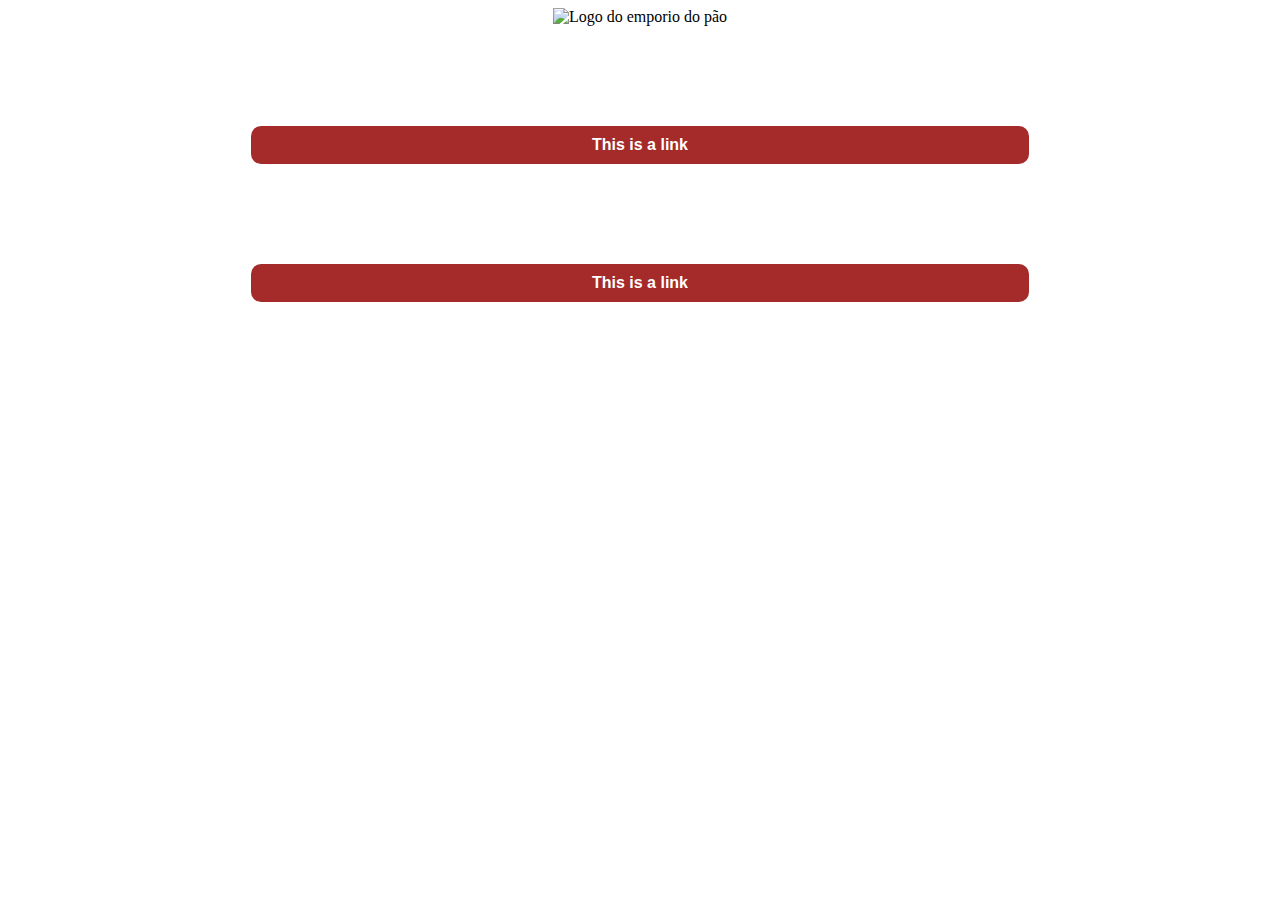
==== linktree.html @ 5ec03c48 "header parcial" ====
<!DOCTYPE html>
<html lang="pt-br">
<head>
    <meta charset="UTF-8">
    <meta name="viewport" content="width=device-width, initial-scale=1.0">
    
    <title>Document</title>

<style>
header img{
    height: 150px;
}

header{
    text-align: center;
}
section div a{
    background-color: brown;
    display: list-item;
    margin: 100px auto;
    padding: 10px;
    width: 60%;
    text-align: center;
    text-decoration: none;
    font-family: sans-serif;
    color: white;
    border-radius: 10px;
    font-weight: bold;
}
</style>
</head>
<body>
    <header>
        <img src="./img/logo-certa.png" alt="Logo do emporio do pão" height="110">
    </header>
    <section>
        <div>
            <a href="https://www.w3schools.com">This is a link</a>
            <a href="https://www.w3schools.com">This is a link</a>
        </div>
    </section>
    <footer></footer>
</body>
</html>
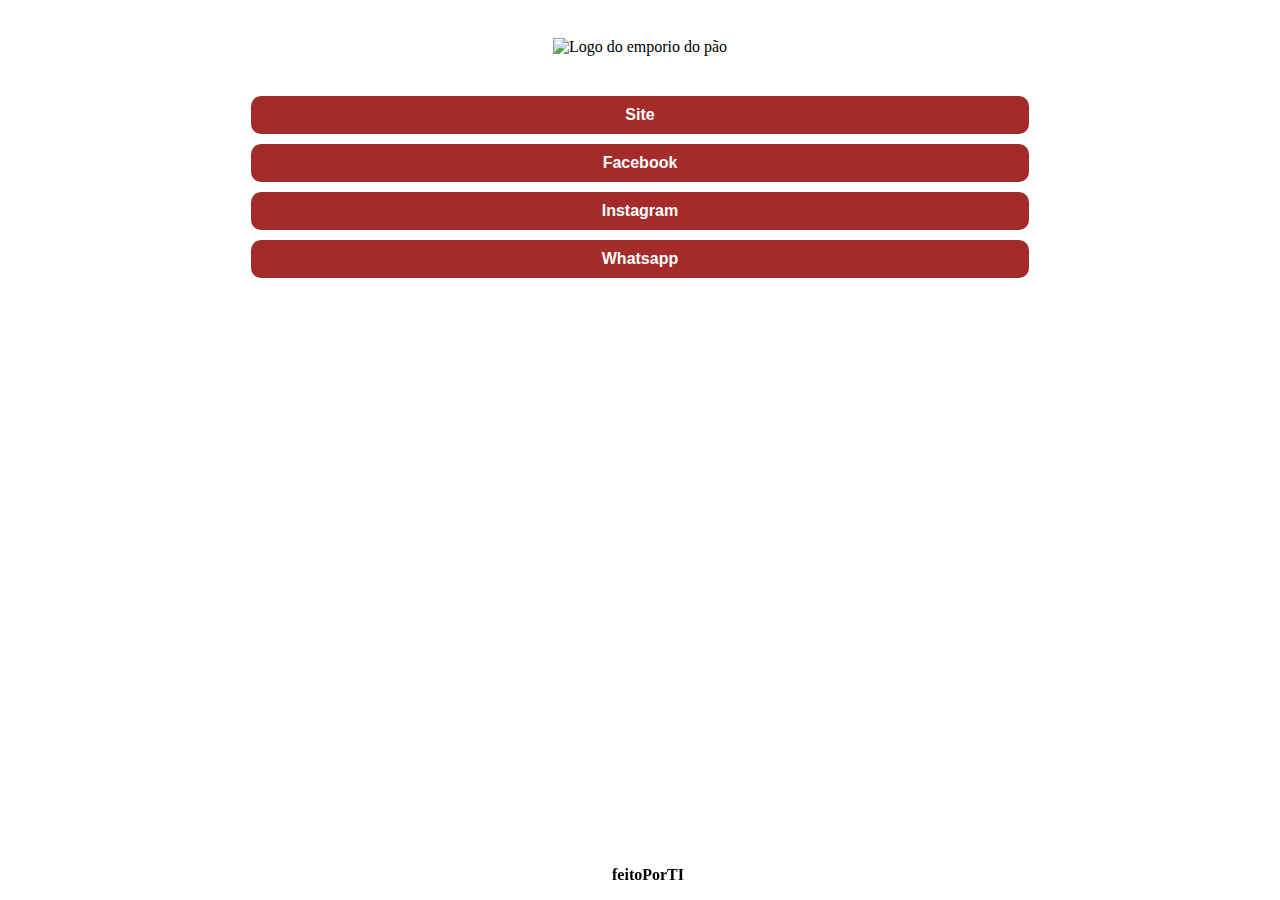
==== commit 01205d17: "refactor" ====
--- a/linktree.html
+++ b/linktree.html
@@ -13,11 +13,12 @@
 
 header{
     text-align: center;
+    padding: 30px;
 }
 section div a{
     background-color: brown;
     display: list-item;
-    margin: 100px auto;
+    margin: 10px auto;
     padding: 10px;
     width: 60%;
     text-align: center;
@@ -27,6 +28,15 @@
     border-radius: 10px;
     font-weight: bold;
 }
+
+footer{
+    text-align: center;
+    font-weight: bold;
+    padding-top: 50px;
+    width: 100%;
+    position: fixed;
+    bottom: 0;
+}
 </style>
 </head>
 <body>
@@ -35,10 +45,14 @@
     </header>
     <section>
         <div>
-            <a href="https://www.w3schools.com">This is a link</a>
-            <a href="https://www.w3schools.com">This is a link</a>
+            <a href="https://www.w3schools.com">Site</a>
+            <a href="https://www.w3schools.com">Facebook</a>
+            <a href="https://www.w3schools.com">Instagram</a>
+            <a href="https://www.w3schools.com">Whatsapp</a>
         </div>
     </section>
-    <footer></footer>
+    <footer>
+        <p>feitoPorTI</p>
+    </footer>
 </body>
 </html>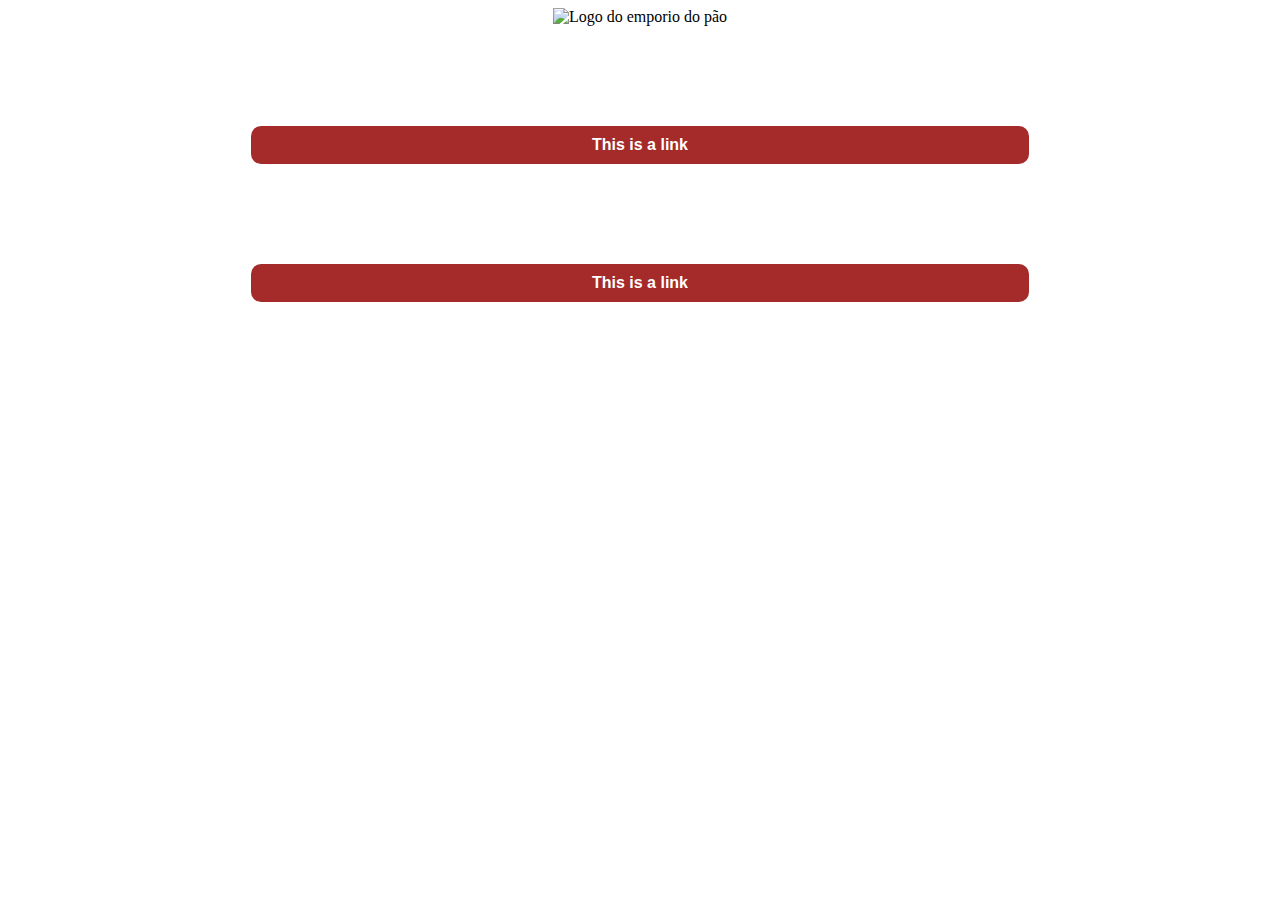
==== commit 6f553e0a: "aula 08" ====
--- a/linktree.html
+++ b/linktree.html
@@ -13,12 +13,11 @@
 
 header{
     text-align: center;
-    padding: 30px;
 }
 section div a{
     background-color: brown;
     display: list-item;
-    margin: 10px auto;
+    margin: 100px auto;
     padding: 10px;
     width: 60%;
     text-align: center;
@@ -28,15 +27,6 @@
     border-radius: 10px;
     font-weight: bold;
 }
-
-footer{
-    text-align: center;
-    font-weight: bold;
-    padding-top: 50px;
-    width: 100%;
-    position: fixed;
-    bottom: 0;
-}
 </style>
 </head>
 <body>
@@ -45,14 +35,10 @@
     </header>
     <section>
         <div>
-            <a href="https://www.w3schools.com">Site</a>
-            <a href="https://www.w3schools.com">Facebook</a>
-            <a href="https://www.w3schools.com">Instagram</a>
-            <a href="https://www.w3schools.com">Whatsapp</a>
+            <a href="index.html">This is a link</a>
+            <a href="https://www.w3schools.com">This is a link</a>
         </div>
     </section>
-    <footer>
-        <p>feitoPorTI</p>
-    </footer>
+    <footer></footer>
 </body>
 </html>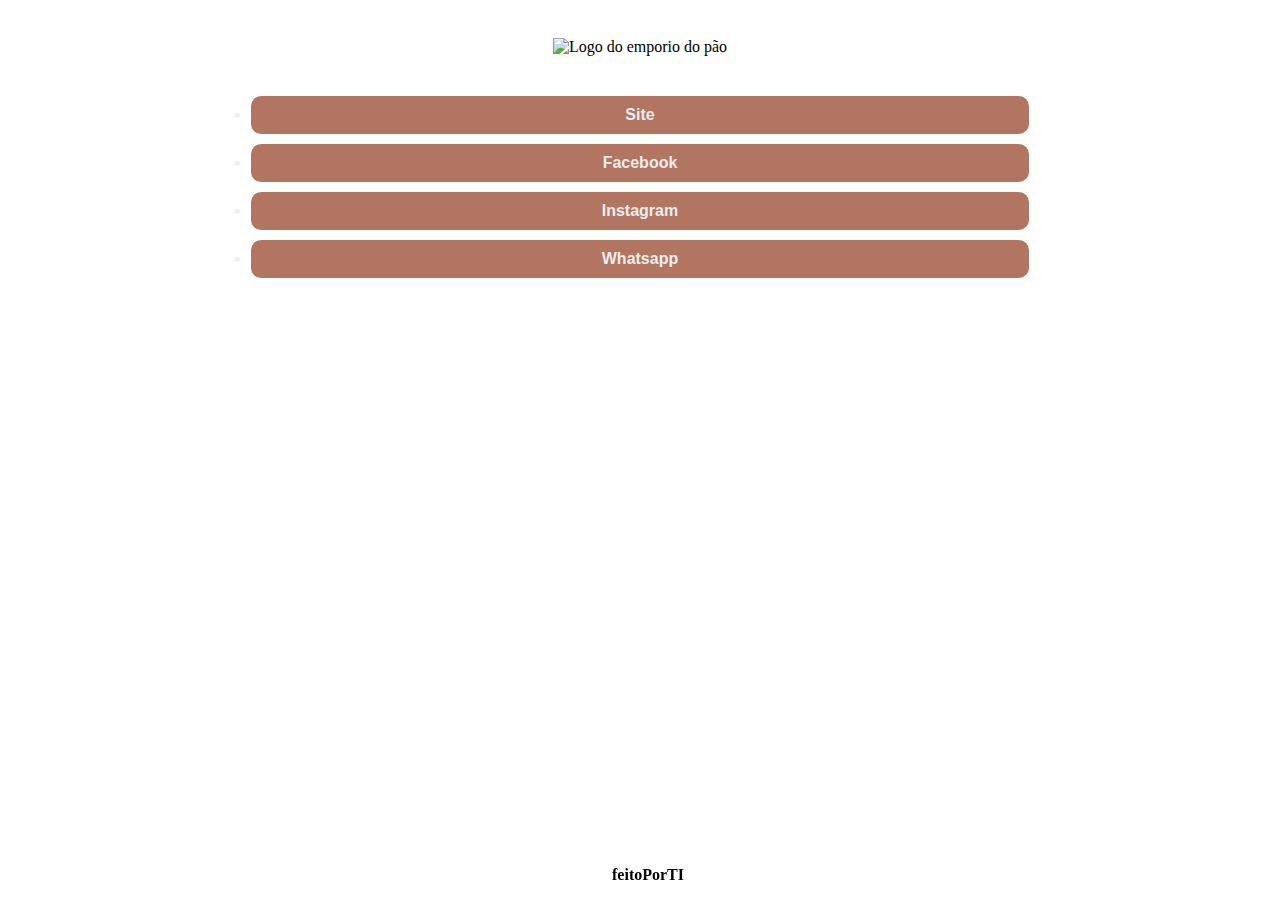
==== commit 7a411cb2: "refactor" ====
--- a/linktree.html
+++ b/linktree.html
@@ -1,44 +1,67 @@
 <!DOCTYPE html>
 <html lang="pt-br">
+
 <head>
     <meta charset="UTF-8">
     <meta name="viewport" content="width=device-width, initial-scale=1.0">
-    
-    <title>Document</title>
 
-<style>
-header img{
-    height: 150px;
-}
+    <link rel="apple-touch-icon" sizes="180x180" href="./img/favicon/apple-touch-icon.png">
+    <link rel="icon" type="image/png" sizes="32x32" href="./img/favicon/favicon-32x32.png">
+    <link rel="icon" type="image/png" sizes="16x16" href="./img/favicon/favicon-16x16.png">
+    <link rel="manifest" href="./img/favicon/site.webmanifest">
 
-header{
-    text-align: center;
-}
-section div a{
-    background-color: brown;
-    display: list-item;
-    margin: 100px auto;
-    padding: 10px;
-    width: 60%;
-    text-align: center;
-    text-decoration: none;
-    font-family: sans-serif;
-    color: white;
-    border-radius: 10px;
-    font-weight: bold;
-}
-</style>
+    <title>Empório do pão :: LinkTree</title>
+
+    <style>
+        header img {
+            height: 150px;
+        }
+
+        header {
+            text-align: center;
+            padding: 30px;
+        }
+
+        section div a {
+            background-color: #b17561;
+            display: list-item;
+            margin: 10px auto;
+            padding: 10px;
+            width: 60%;
+            text-align: center;
+            text-decoration: none;
+            font-family: sans-serif;
+            color: #eee;
+            border-radius: 10px;
+            font-weight: bold;
+        }
+
+        footer {
+            text-align: center;
+            font-weight: bold;
+            padding-top: 50px;
+            width: 100%;
+            position: fixed;
+            bottom: 0;
+        }
+    </style>
 </head>
+
 <body>
     <header>
         <img src="./img/logo-certa.png" alt="Logo do emporio do pão" height="110">
     </header>
     <section>
         <div>
-            <a href="index.html">This is a link</a>
-            <a href="https://www.w3schools.com">This is a link</a>
+            <a href="https://www.w3schools.com">Site</a>
+            <a href="https://www.w3schools.com">Facebook</a>
+            <a href="https://www.w3schools.com">Instagram</a>
+            <a href="https://www.w3schools.com">Whatsapp</a>
         </div>
     </section>
-    <footer></footer>
+    <footer>
+        <p>feitoPorTI</p>
+    </footer>
 </body>
+
 </html>